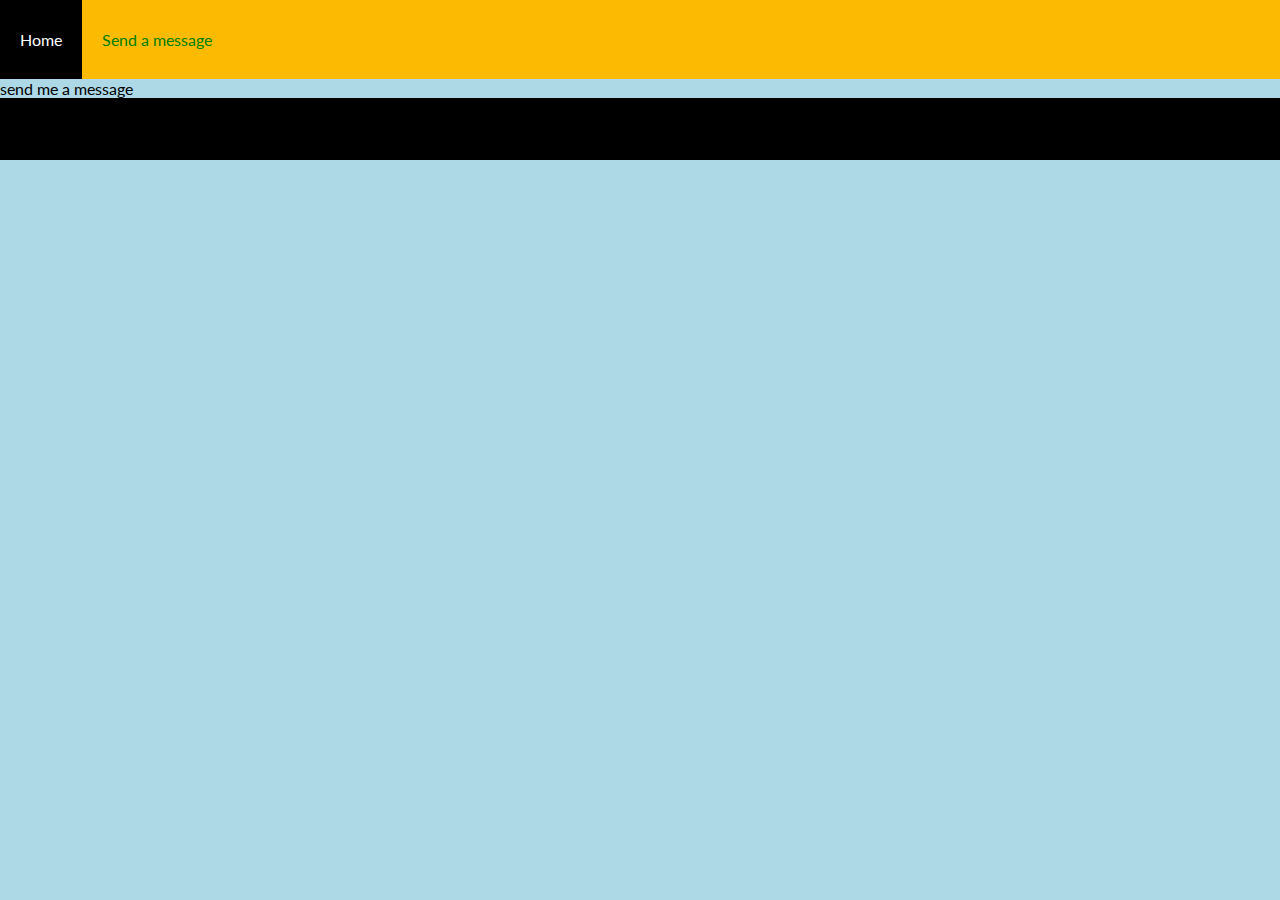
==== contact.html @ 59b14317 "fixed flexbox css" ====
<!DOCTYPE html>
<html>
<head>
<title>Page Title</title>
<meta charset="UTF-8">
<meta name="viewport" content="width=device-width, initial-scale=1">
<link rel="stylesheet" href="style.css">
<link rel="stylesheet" href="https://fonts.googleapis.com/css?family=Lato">
</head>
<body>
<!-- Navigation Bar -->
<div class="navbar">
  <a href="index.html"><p>Home</p></a>
  <a href="#"><p>Send a message</p></a>
</div>
  
send me a message
<script src="script.js"></script>

<!-- Footer -->
<div class="footer">
  <h4>Footer</h4>
</div>

</body>
</html>
---- style.css ----
* {
  box-sizing: border-box;
}

/* Style the body */
body {
  font-family: "Lato", serif;
  margin: 0;
  background-color: lightblue;

}

/* Header/logo Title */
.header {
  padding: 5px;
  text-align: right;
  background: #F4F1E0;
  color: black;
}

/* Style the top navigation bar */
.navbar {
  display: flex;
  background-color: #fcba03;
  text-align: right;
}

/* Style the navigation bar links */
.navbar a {
  color: green;
  padding: 14px 20px;
  text-decoration: none;
  text-align: center;
}

/* Change color on hover */
.navbar a:hover {
  background-color: #000;
  color: #fff;
}
.wrapper {
  display: flex;
  flex-direction: column;
  min-height: 100vh;
    min-height: 100vh;
}
/* Column container */
.row {  
  display: flex;
  flex-wrap: wrap;
  flex-grow: 1;
}

/* column */
.side {
  flex: 30%;
  justify-content: center;
  padding-top: 10px;
  padding-right: 30px;
  padding-bottom: 10px;
  padding-left: 40px;
  color: black;
  flex-grow: 1;
 
  
}

.main {
  flex: 70%;
  justify-content: center;
  flex-grow: 1;
  padding-top: 10px;
  padding-right: 30px;
  padding-bottom: 10px;
  padding-left: 40px;
  color: black;
 
}

.center{
  flex: 70%;
  flex-grow: 1;
  justify-content: center;
  padding-top: 10px;
  padding-right: 30px;
  padding-bottom: 10px;
  padding-left: 40px;
  flex-grow: 1;
  color: black;
 
}


/* Fake image, just for this example */
.fakeimg {
  background-color: #FAFFE6; 
  opacity: 0.5;
  width: 100%;
  padding: 20px;
}

/* Footer */
.footer {
  text-align: center;
  background: black;
  width: 100vw;
  height: 100%;
  display:flex
}

/* sildeshow */
.carousel {
  overflow: hidden;
  position: relative;
  max-width: 1000px;
  height: auto;
}
.carousel .carousel_item,
.carousel .carousel_item-hidden {
  display: none;
 }
 .carousel .carousel_item img {
   max-width: 100%;
   height: auto;
 }
 .carousel .carousel_item-visible {
   display: block;
 }

.carousel .carousel_actions {
  display: flex;
  width:100%;
  justify-content: space-between;
  position: absolute;
  top: 50%;
  transform: translateY(-50%);  
}

.carousel .carousel_actions button {
  border-radius: 0px;
  border: 0;
  font-weight: bold;
  cursor: pointer;
  width: 30px;
  height: 200px;
  opacity: 50%;
}

.carousel .carousel_actions button#carousel_button-prev {
  margin-left: 0px;

}

.carousel .carousel_actions button#carousel_button-next {
  margin-right: 0px;
  
  }
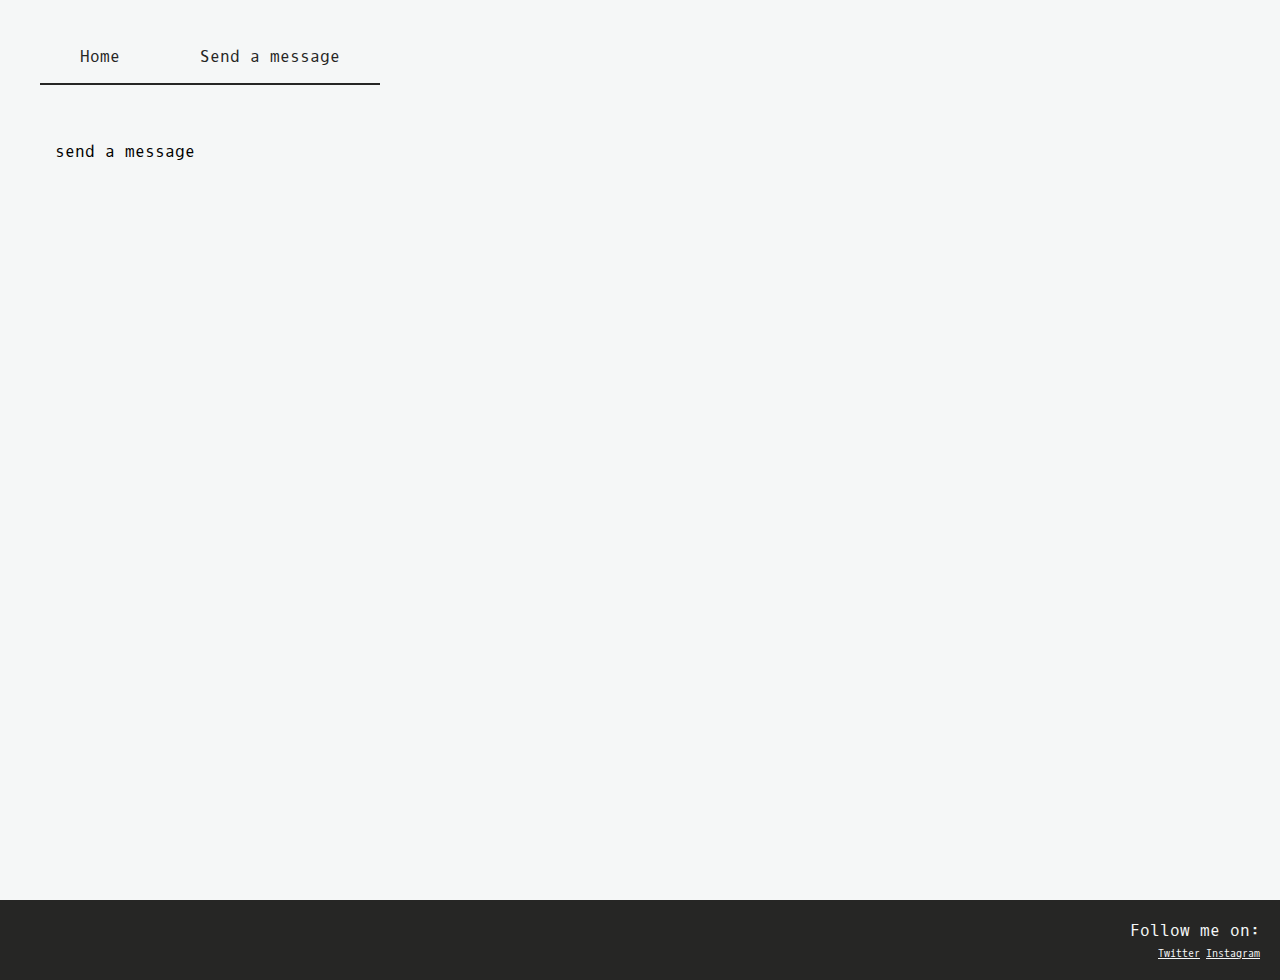
==== commit d5b454f8: "fixed positioning" ====
--- a/contact.html
+++ b/contact.html
@@ -5,22 +5,45 @@
 <meta charset="UTF-8">
 <meta name="viewport" content="width=device-width, initial-scale=1">
 <link rel="stylesheet" href="style.css">
-<link rel="stylesheet" href="https://fonts.googleapis.com/css?family=Lato">
+<link rel="stylesheet" href="https://fonts.googleapis.com/css?family=Oxygen+Mono">
 </head>
 <body>
+  <div class="wrapper">
 <!-- Navigation Bar -->
-<div class="navbar">
-  <a href="index.html"><p>Home</p></a>
-  <a href="#"><p>Send a message</p></a>
+  <div class="navbar">
+    <a href="index.html"><p>Home</p></a>
+    <a href="#"><p>Send a message</p></a>
+  </div>
+  <!-- The flexible grid (content) -->
+  <div class="row">
+    <div class="side">
+      <h2></h2>
+      
+    <div class="main">
+      
+      <p>
+       
+       send a message
+      </p>
+        </div>
+      </div>
+      
+      <script src="script.js"></script>
+    </div>
 </div>
-  
-send me a message
-<script src="script.js"></script>
-
 <!-- Footer -->
 <div class="footer">
-  <h4>Footer</h4>
+ <div>
+  Follow me on: <br>
+<a href=>Twitter<a> <a href=>Instagram<a>
+
+
+   
+  </ul>
+
+ </div>
 </div>
+</div>
+</body>
 
-</body>
 </html>
--- a/style.css
+++ b/style.css
@@ -5,116 +5,187 @@
 
 /* Style the body */
 body {
-  font-family: "Lato", serif;
+  font-family: "Oxygen Mono", Helvetica, sans-serif;
   margin: 0;
-  background-color: lightblue;
-
-}
-
+  background-color: #f5f7f7;
+  
+}
 /* Header/logo Title */
 .header {
-  padding: 5px;
   text-align: right;
-  background: #F4F1E0;
-  color: black;
+  background: #f5f7f7;
+  color: #262625;
 }
 
 /* Style the top navigation bar */
 .navbar {
   display: flex;
-  background-color: #fcba03;
   text-align: right;
+  background-color: #f5f7f7;
+  padding: 0 20px;
+  margin-left: 20px;
+  margin-top: 30px;
+
+  width:100%;
+  justify-content: start;  
+
 }
 
 /* Style the navigation bar links */
 .navbar a {
-  color: green;
-  padding: 14px 20px;
+  color: #262625;
+  padding-inline: 40px;
+  padding-bottom: 0px;
   text-decoration: none;
   text-align: center;
+  border-bottom: 2px solid #262625;
+
 }
 
 /* Change color on hover */
 .navbar a:hover {
-  background-color: #000;
+  background-color: #262625;
   color: #fff;
+  border-bottom: 3px solid #f5f7f7;
 }
 .wrapper {
   display: flex;
   flex-direction: column;
   min-height: 100vh;
-    min-height: 100vh;
+  flex: 1;
+
 }
 /* Column container */
 .row {  
   display: flex;
   flex-wrap: wrap;
-  flex-grow: 1;
+  flex: 1;
 }
 
 /* column */
 .side {
   flex: 30%;
+  justify-content: center;
+  padding-top: 10px;
+  padding-right: 20px;
+  padding-bottom: 10px;
+  padding-left: 40px;
+  color: black;
+  flex-grow: 1;
+ 
+  
+}
+
+.main {
+  flex: 70%;
+  justify-content: center;
+  flex-grow: 1;
+  padding-top: 10px;
+  padding-right: 30px;
+  padding-bottom: 10px;
+  padding-left: 15px;
+  color: black;
+ 
+}
+
+.center{
+  flex: 70%;
+  flex-grow: 1;
   justify-content: center;
   padding-top: 10px;
   padding-right: 30px;
   padding-bottom: 10px;
   padding-left: 40px;
+  flex-grow: 1;
   color: black;
-  flex-grow: 1;
- 
-  
-}
-
-.main {
-  flex: 70%;
-  justify-content: center;
-  flex-grow: 1;
-  padding-top: 10px;
-  padding-right: 30px;
-  padding-bottom: 10px;
-  padding-left: 40px;
-  color: black;
- 
-}
-
-.center{
-  flex: 70%;
-  flex-grow: 1;
-  justify-content: center;
-  padding-top: 10px;
-  padding-right: 30px;
-  padding-bottom: 10px;
-  padding-left: 40px;
-  flex-grow: 1;
-  color: black;
- 
-}
-
-
-/* Fake image, just for this example */
-.fakeimg {
-  background-color: #FAFFE6; 
-  opacity: 0.5;
-  width: 100%;
-  padding: 20px;
+ 
+}
+
+li a:hover  {
+  background-color: #262625;
+  color: #f5f7f7;
+
+}
+
+@media only screen and (max-width: 600px) {
+  .navbar {
+    display: flex;
+    text-align: right;
+    background-color: #f5f7f7;
+    justify-content: center;
+  }
+
+  .side {
+  align-items: center;
+  justify-content: center;
+  margin-left: 50px;
+  }
+
+  .main {
+    align-items: center;
+    justify-content: center;
+    margin-left: 50px;
+  }
+  .square {
+    background-color: #262625; 
+    width: px;
+    height: 10px;
+
+  }
+}
+
+.img img {
+  background-color: #ffbb00; 
+  width: 150px;
+  height: 150px;
+  border-radius: 50%;
+  margin-left: auto;
+  margin-right: auto;
+  display: inline-block;
+}
+.circle {
+  background-color: #262625; 
+  width: 150px;
+  height: 150px;
+  border-radius: 50%;
+  margin-left: 60px;
+  margin-bottom: -154px;
+  display: inline-block;
+  background-color: rgba(204, 0, 102, 0);
+border: 3px solid #333;
+}
+.square {
+  background-color: #262625; 
+  width: 50px;
+  height: 10px;
+  display: inline-block;
 }
 
 /* Footer */
 .footer {
-  text-align: center;
-  background: black;
+  background: #262625;
   width: 100vw;
-  height: 100%;
-  display:flex
+  height: 80px;
+  flex-direction: row;
+  text-align: right;
+  padding: 20px;
+  color: #f5f7f7;
+}
+
+.footer a {
+  font-size: x-small;
+  color: #f5f7f7;
+
 }
 
 /* sildeshow */
 .carousel {
   overflow: hidden;
   position: relative;
-  max-width: 1000px;
+  max-width: 850px;
   height: auto;
+  margin-left: -30px;
+ 
 }
 .carousel .carousel_item,
 .carousel .carousel_item-hidden {
@@ -124,6 +195,8 @@
    max-width: 100%;
    height: auto;
  }
+
+ 
  .carousel .carousel_item-visible {
    display: block;
  }
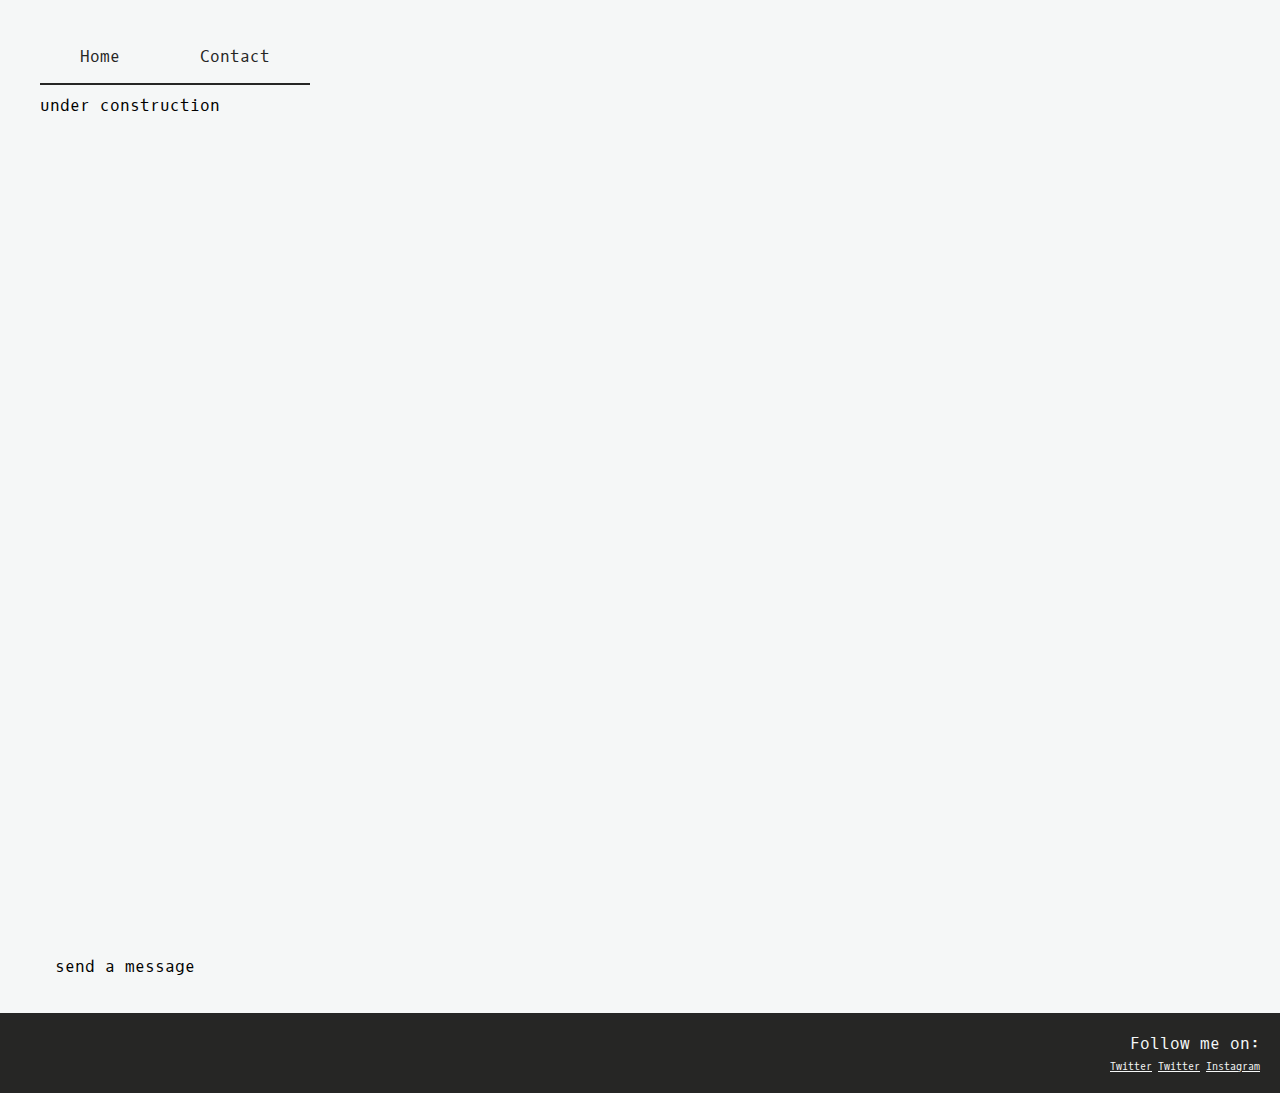
==== commit 418d30a5: "css html updates" ====
--- a/contact.html
+++ b/contact.html
@@ -12,7 +12,10 @@
 <!-- Navigation Bar -->
   <div class="navbar">
     <a href="index.html"><p>Home</p></a>
-    <a href="#"><p>Send a message</p></a>
+    <a href="#"><p>Contact</p></a>
+  </div>
+
+  <div class="center"> under construction </div>
   </div>
   <!-- The flexible grid (content) -->
   <div class="row">
@@ -35,7 +38,7 @@
 <div class="footer">
  <div>
   Follow me on: <br>
-<a href=>Twitter<a> <a href=>Instagram<a>
+<a href=>Twitter<a> <a href=>Twitter<a> <a href="www.instagram.com/syliloquy">Instagram<a>
 
 
    
